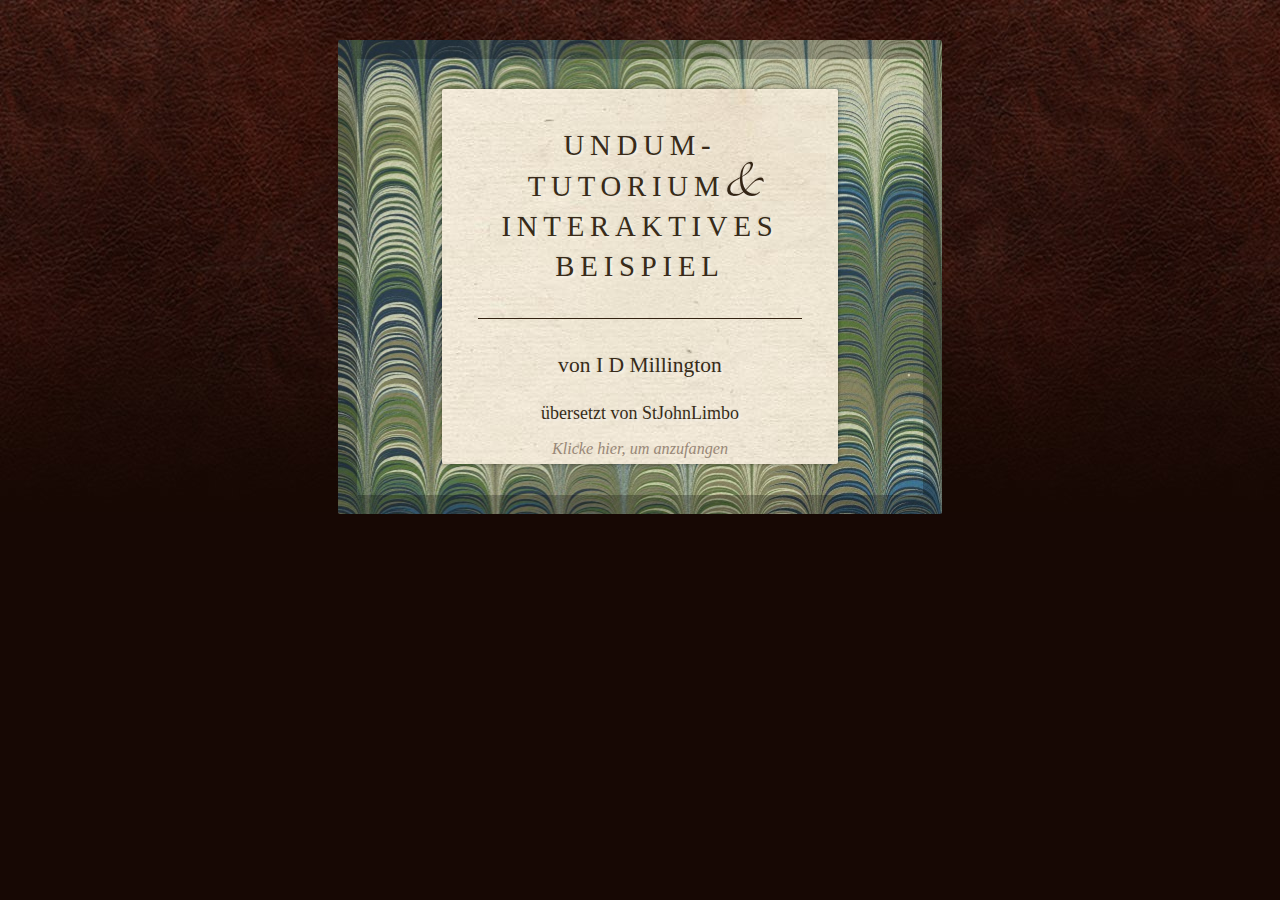
==== games/tutorial.de.html @ cc59b03a "Initial commit" ====
<!DOCTYPE HTML>
<html lang="de">
  <head>
    <meta charset="utf-8">
    <!-- Titel des Spiels: bearbeite dies -->
    <title>Undum</title>
    <!-- Ende des Spiel-Titels -->

    <!-- Entferne das Folgende, falls du nicht die Schriftart Tangerine in deinem Stylesheet benutzt -->
    <link href='http://fonts.googleapis.com/css?family=Tangerine' rel='stylesheet' type='text/css'>

    <!-- Dies ist das Stylesheet des Spiels; es kann nach Belieben geaendert werden. -->
    <link media="screen" rel="stylesheet" href="media/css/undum.css">

    <!-- Unterstuetzung fuer tragbare Geraete (Smartphones etc.). -->
    <meta name="viewport" content="user-scalable=no, width=device-width">
    <link rel="apple-touch-icon" href="media/img/iphone/icon.png">
    <link rel="apple-touch-startup-image" href="media/img/iphone/splash.png">
    <meta name="apple-mobile-web-app-capable" content="yes">
    <meta name="apple-mobile-web-app-status-bar-style" content="black">
    <!--[if !IE]>-->
    <link media="only screen and (max-width: 640px)" rel="stylesheet" type="text/css" href="media/css/undum-mobile.css">
    <!--<![endif]-->

  </head>
  <body>
    <!-- Folgender Abschnitt ist fuer die Desktop-Version irrelevant,
         weil auf Desktops die Charakter-Informationen und die Tools
         gleichzeitig angezeigt werden koennen. -->
    <div id="toolbar">
      <!-- Das Folgende sollte eine Kurzversion des Titels sein; gedacht
           fuer die Anzeige auf mobilen Geraeten. -->
      <h1>Undum</h1>
      <div class="nav">
        <a href="#" class="button" id="menu-button">Men&uuml;</a>
      </div>
    </div>
    <ul id="menu">
      <li><a href="#title, #content_wrapper">Geschichte</a></li>
      <li><a href="#character_panel">Spielfigur</a></li>
      <li><a href="#info_panel">Info</a></li>
    </ul>

    <div id="page">

      <div id="tools_wrapper">
        <div id="info_panel" class="tools left">

          <!-- Informationen zum Spiel: bearbeite dies -->
          <h1>Undum</h1>
          <p>
            Undum ist ein System, mit dem man digitale Spielb&uuml;cher erstellen
            kann. Es l&auml;uft komplett im Browser des Spielers und wurde f&uuml;r HTML&#x200A;5 und
            CSS&#x200A;3 entworfen. Weitere Informationen (auf Englisch) und den Quellcode
            gibt es <a href="http://github.com/idmillington/undum">hier</a>.
          </p>
          <!-- Ende der Informationen zum Spiel -->

          <div class='buttons'>
            <button id="save">Speichern</button><button id="erase">L&ouml;schen</button>
          </div>
        </div>

        <div id="character_panel" class="tools right">
          <h1>Spielfigur</h1>
          <div id="character">
            <div id="character_text">
              <div id="character_text_content"></div>
            </div>
            <div id="qualities"></div>
          </div>
        </div>
      </div> <!-- End of div.tools_wrapper -->

      <div id="mid_panel">
        <div id="title">
          <div class="label">

            <!-- Titel des Spiels: bearbeite dies -->
            <h1>Undum-Tutorium <span class='fancy'> &amp;</span><br>
              interaktives Beispiel</h1>
            <h2>von I D Millington</h2>
	    <h3>&uuml;bersetzt von StJohnLimbo</h3>
            <!-- Ende des Spiel-Titels -->

            <noscript><p class="noscript_message">Dieses Spiel erfordert Javascript.</p></noscript>
            <p class="click_message">Klicke hier, um anzufangen</p>
          </div>
        </div>

        <div id="content_wrapper">
          <div id="content">
          </div>
          <a name="end_of_content"></a>
        </div>

        <div id="legal">
          <!-- Dein Copyright-Hinweis: bearbeite dies -->
          <p>Inhalt sowie weitere Software und Design &copy; 2010 IDM.</p>
          <!-- Ende deines Copyright-Hinweises -->

          <!-- Dieser Copyright-Hinweis muss in deiner Datei stehenbleiben. -->
          <p>
            Teile der Software und des Designs &copy; 2010 IDM. Undum ist
            <a href="http://github.com/idmillington/undum">hier</a> verf&uuml;gbar.
            Abgeleitete Werke m&uuml;ssen diesen Copyright-Hinweis und den Link enthalten.
          </p>
        </div>
      </div>
    </div> <!-- End of div.page -->

    <!-- Folgender Abschnitt enthaelt Elemente der Benutzeroberflaeche, 
         die kopiert und in die Hauptseite eingefuegt werden. Dieser Block
	 selbst bleibt immer versteckt. -->
    <div id="ui_library">
      <div id="quality" class="quality">
        <span class="name" data-attr="name"></span>
        <span class="value" data-attr="value"></span>
      </div>

      <div id="quality_group" class="quality_group">
        <h2 data-attr="title"></h2>
        <div class="qualities_in_group">
        </div>
      </div>

      <div id="progress_bar" class="progress_bar">
        <span class="name" data-attr="name"></span>
        <span class="value" data-attr="value"></span>
        <div class="progress_bar_track">
          <div class="progress_bar_color" data-attr="width">
          </div>
        </div>
        <span class="left_label" data-attr="left_label"></span>
        <span class="right_label" data-attr="right_label"></span>
      </div>

      <hr id="turn_separator">
    </div>

    <!-- Dieser Block muss nicht unbedingt hier stehen, aber er ist
         in der CSS-Datei als versteckt definiert, daher ist hier eine gute
	 Stelle, um Inhalte unterzubringen, die spaeter vom Code des Spiels
         aus geladen werden sollen. In der Datei
         tutorial.game.de.js kann man sehen, wie das funktioniert. -->
    <div id="content_library">
      <div id="s_rooms">
        <h1>Situationen</h1>
        <p>
          Jede Interaktion findet in Undum innerhalb einer 'Situation' statt.
	  Das ist so &auml;hnlich wie ein 'Raum' in klassischen Textadventures 
	  (aber weniger flexibel) oder wie eine 'Seite' in einem Spielbuch (blo&szlig; flexibler).
	  Die Hauptfigur ist immer in genau einer Situation, und diese Situation legt fest, 
	  was mit der Figur passiert. Situationen sind Code-Abschnitte, 
	  die den Text erzeugen, den du gerade liest. Dieser Absatz wurde z. B. durch 
	  die <em>enter</em>-Methode der ersten Situation erzeugt.
        </p>
        <p class='transient'>
          Lass uns <a href='todo'>fortfahren</a>.
        </p>
      </div>

      <div id="s_saving">
        <h1>Speichern, Laden, L&ouml;schen</h1>
        <p>Was wir bisher noch nicht angesprochen haben, sind 
	die Schaltfl&auml;chen 'Speichern' und 'L&ouml;schen' im Feld links. 
	Diese werden nur dann angezeigt, wenn der Browser des Spielers
	die lokale ('client-side') Speicherung von Daten erlaubt. 
	Mit einem Klick auf 'Speichern' wird der momentane Spielstand
	gesichert, so dass man sp&auml;ter an derselben Stelle fortfahren
	kann. Durch einen Klick auf 'L&ouml;schen' l&ouml;scht man den
	Spielstand und versetzt das Spiel wieder in den Anfangszustand.
	Es gibt keinen 'Laden'-Knopf; ein gespeicherter Spielstand wird
	automatisch geladen, wenn die gesamte Seite aufgerufen wird.
	Zur Zeit gibt es auch noch keine M&ouml;glichkeit, mehrere
	Spielst&auml;nde zu speichern und zwischen ihnen auszuw&auml;hlen.
        </p>
        <p>
	<br>
          Ein Undum-Spiel kann unter Umst&auml;nden sehr viel Text erzeugen.
	Das w&uuml;rde zu Schwierigkeiten f&uuml;hren, wenn man alles
	lokal im Browser speichern wollte (der verf&uuml;gbare Speicherplatz
	variiert unvorhersehbar), besonders falls in Zukunft mehrere Spielst&auml;nde
	gespeichert werden sollen. Daher speichert Undum den Spielstand ab, indem
	es eine Liste der angeklickten Links sichert. Wenn ein Spielstand geladen
	wird, wird also das Spiel anhand dieser Liste noch einmal schnell durchgespielt.
	Das ist auch f&uuml;rs Testen und die Fehlerkorrektur n&uuml;tzlich:
	Wenn du deinen Text durchsiehst und Tippfehler korrigierst, kannst du den
	Spielstand sichern, die Seite neu laden und durch das Transkript scrollen,
	um direkt die Verbesserungen zu sehen. Wenn wir stattdessen den kompletten
	Text abspeicherten, h&auml;tte der gespeicherte Spielstand noch den Fehler
	und du m&uuml;sstest das gesamte Spiel per Hand noch einmal durchspielen,
	bis du zur korrigierten Stelle kommst.
        </p>
        <p class='transient'>
          Zeit f&uuml;r den <a href='last'>letzten Abschnitt</a>.
        </p>
      </div>
    </div>

    <!-- Diese Anweisungen laden die noetigen Javascript-Bibliotheken -->
    <script type="text/javascript" src="media/js/jquery-2.1.3.min.js"></script>
    <script type="text/javascript" src="media/js/undum.js"></script>
    <script type="text/javascript" src="media/js/lang/de.js"></script>

    <!-- Aendere den Namen der folgenden Datei; sie ist die wichtigste deines Spiels. -->
    <script type="text/javascript"
            src="media/games/tutorial/tutorial.game.de.js"></script>
  </body>
</html>
---- games/media/css/undum.css ----
body {
    background: #170804 url("../img/page_bg.jpg") repeat-x left top;
    font-family: Palatino, Times, "Times New Roman", serif;
    font-size: 18px;
    line-height: 1.6em;
    background-attachment: fixed;
    overflow-y: scroll;
}

/* Basic structure */
#page {
    margin: 0 auto;
    position: relative;
}
#mid_panel {
    margin: 0 10.5em;
}

/* The title block */
#title, #title .label, #content, .tools {
    border-radius: 2px;
}
#title {
    max-width: 28em;
    background: #e6e6c6 url("../img/title_bg.jpg") repeat -1.1em -1.1em;
    margin: 2.2em auto 1.1em auto;
    padding: 1.7em;
    border: 1.1em solid rgba(0,0,0,0.25);
    cursor: pointer; /* Until we click to start. */
}
#title .label {
    overflow: hidden;
    background: #e6e6c6 url("../img/text_bg.jpg") repeat left top;
    padding: 2.0em;
    margin: auto;
    max-width: 18em;
    -webkit-box-shadow: 0 0 4px rgba(0,0,0,0.4);
            box-shadow: 0 0 4px rgba(0,0,0,0.4);
    position: relative;
}
#title h1 {
    font-size: 1.6em;
    line-height: 1.4em;
    letter-spacing: 0.2em;
    font-weight: normal;
    padding-bottom: 1.1em;
    border-bottom: 1px solid #321;
}
#title h2 {
    font-size: 1.2em;
    font-weight: normal;
    text-align: center;
    margin: 1.1em 0 0 0;
}
#title h3 {
    font-size: 1.0em;
    font-weight: normal;
    text-align: center;
    margin: 1.1em 0 0 0;
}
#title h1, #title h2, #title h3 {
    color: rgba(33,17,0,0.9);
    text-shadow: rgba(255,255,255,0.5) 2px 2px 2px,
    rgba(0,0,0,0.1) -1px -1px 2px;
}
#title h1 span.fancy {
    font-size: 2.5em;
    line-height: 0;
    font-family: Tangerine, Palatino, Times, "Times New Roman", serif;
    font-style: italic;
    margin: 0 -0.2em;
}
#title .click_message {
    display: none;
    left: 0;
    right: 0;
    bottom: 0;
    position: absolute;
    font-size: 0.9em;
    font-style: italic;
    text-align: center;
    color: #987;
}
#title .noscript_message {
    left: 0;
    right: 0;
    bottom: 0;
    position: absolute;
    font-size: 0.9em;
    font-style: italic;
    text-align: center;
    color: #943;
}

/* Main content */
#content_wrapper {
    max-width: 28em;
    position: relative;
    background: #e6e6c6 url("../img/text_bg.jpg") repeat left top;
    margin: 0.6em auto 1.1em auto;
    padding: 2.8em;
    display: none; /* Shown by Javascript */
    overflow: auto;
}
span.drop + p {
    text-indent: -0.4em;
}
p {
    margin: 0;
    -webkit-transition: text-indent 0.25s ease;
            transition: text-indent 0.25s ease;
}
hr {
    border: none;
    background-color: rgba(0,0,0,0.25);
    margin: -1px 0 -1px -2.8em;
    width: 1.1em;
    height: 2px;
}
p + p, p + img + p, p + hr + p {
    text-indent: 1.6em;
}
#content h1 + p:first-line,
#content h1 + img + p:first-line {
    font-weight: bold;
    color: rgba(0,0,0,0.85);
}
#content h1 + p:first-letter,
#content h1 + img + p:first-letter {
    position: relative;
    padding-top: 0.1em;
    display: block;
    float: left;
    font-weight: normal;
    font-size: 3.2em;
    line-height: 0.8em;
    color: #210;
}
ul {
    margin: 0;
    padding: 0 0 0 1em;
}
ul.options {
    border: 2px solid #876;
    padding: 0;
    margin-top: 0.5em;
    margin-bottom: 0.7em;
    list-style-type: none;
    border-radius: 4px;
}
ul.options li {
    border-bottom: 1px solid #876;
    padding: 0.5em;
}
ul.options li:hover {
    background-color: rgba(153,136,119,0.2);
    cursor: pointer;
}
ul.options li:last-child {
    border-bottom: none;
}

h1 {
    font-size: 1.0em;
    text-transform: uppercase;
    letter-spacing: 2px;
    margin: 2.3em 0 1.1em 0;
    color: #210;
    text-align: center;
}
h1:first-child {
    margin-top: 0;
}
a {
    color: #900;
    text-decoration: none;
    border-bottom: 1px solid transparent;
}
a.raw {
    padding-right: 14px;
    background: transparent url("../img/external_link.png") no-repeat right 4px;
}
a:hover {
    border-bottom: 1px dotted #900;
}

img.float_right {
    float: right;
    margin: 1.1em 0 1.1em 1.1em;
}
img.float_left {
    float: left;
    margin: 1.1em 1.1em 1.1em 0;
}

#toolbar {
    display: none;
}

#tools_wrapper {
    position: fixed;
    width: 100%;
    max-width: 56em;
    top: 2.2em;
    left: 0;
    right: 0;
    margin: 0 auto;
    display: none; /* Shown by Javascript */
}
.tools {
    padding: 0.6em;
    width: 8.9em;
    background: #cec3ae url("../img/tools_bg.jpg") repeat left top;
    position: absolute;
}
.tools p {
    font-size: 0.95em;
    line-height: 1.5em;
}
.tools.left {
    left: 0.4em;
}
.tools.right {
    right: 0.4em;
}

.tools h1 {
    font-size: 1.0em;
    font-weight: normal;
    border-bottom: 1px solid #321;
    margin-bottom: 0.6em;
}
.buttons {
    padding-top: 0.6em;
    margin-top: 0.6em;
    border-top: 1px solid #321;
    text-align: center;
}
.buttons button {
    font-size: 0.8em;
    background: #876;
    color: #e6e6c6;
    border: none;
    padding: 0.3em 1.0em;
    cursor: pointer;
    border-radius: 4px;
}
.buttons button:hover {
    background: #987;
}
.buttons button + button {
    margin-left: 0.3em;
}
.buttons button[disabled], .buttons button[disabled]:hover {
    background: #ba9;
    color: #dcb;
    cursor: default;
}

#legal {
    max-width: 33em;
    color: #654;
    margin: 1em auto 0 auto;
    padding-bottom: 2.2em;
    display: none; /* Shown by Javascript */
}
#legal p {
    font-size: 0.7em;
    line-height: 1.3em;
    margin-bottom: 0.5em;
}
#legal p + p {
    text-indent: 0;
}

#character {
    font-size: 1.0em;
    line-height: 1.4em;
}
#qualities .quality, #character_text {
    position: relative;
    clear: both;
    overflow: hidden;
    margin: 0 -0.25em;
    padding: 0 0.25em;
}
#character_text {
    margin-bottom: 0.6em;
}
#character_text_content {
    position: relative;
    z-index: 100;
}
#qualities span {
    position: relative;
    z-index: 100;
}
#qualities span.name {
    float: left;
}
#qualities span.value {
    float: right;
}
.highlight {
    background: rgba(255, 255, 0, 0.75);
    position: absolute;
    left: -4px;
    right: -4px;
    top: 0;
    bottom: 0;
}
#qualities h2 {
    margin: 0.5em 0 0.25em 0;
    font-size: 1.0em;
    border-bottom: 1px solid #321;
}

.progress_bar {
    position: relative;
    overflow: hidden;
    margin: 0.6em 0;
}
.progress_bar_track {
    z-index: 100;
    background: rgba(255,255,255,0.25);
    border: 2px solid #876;
    height: 0.75em;
    width: 27.7em;
    clear: both;
    border-radius: 4px;
}
.progress_bar_color {
    background: #987;
    width: 0;
    height: 0.75em;
}
.progress_bar span {
    z-index: 100;
}
.progress_bar .name {
    font-weight: bold;
}
.progress_bar .value {
    float: right;
}
.progress_bar .left_label {
    float: left;
}
.progress_bar .right_label {
    float: right;
}
#content_library, #ui_library {
    display: none;
}
#menu {
    display: none;
}
---- games/media/css/undum-mobile.css ----
body {
    margin: 0;
    font-size: 18.5px;
    line-height: 1.5em;
    -webkit-text-size-adjust: none;
}

/* Structure */
#page {
    padding-top: 1.9em;
    margin: 0.5em;
}
#mid_panel {
    margin: 0;
}

/* Title */
#title {
    margin-top: -1.5em;
    padding: 1.0em 0.5em;
}
#title .label  {
    font-size: 0.65em;
    max-width: 25em;
    padding: 2.0em;
}

/* Side panels */
#tools_wrapper {
    position: static;
}
.tools {
    background-image: url("../img/text_bg.jpg");
    position: relative;
    width: auto;
}
#character_panel {
    display: none;
}
#info_panel {
    display: none;
}
#tools_wrapper {
    display: block;
}

/* Main content */
#content_wrapper {
    width: auto;
    padding: 2.0em;
}
#content {
    font-size: 16px;
    line-height: 1.5em;
}

/* Toolbar and menu */
#toolbar {
    position: fixed;
    z-index: 300;
    left: 0;
    right: 0;
    top: 0;
    background: transparent url("../img/toolbar_bg.jpg") repeat-x top left;
    height: 36px;
    padding: 8px;
    overflow: hidden;
    -webkit-box-shadow: 0 0 16px rgba(0,0,0,0.75);
    box-shadow: 0 0 16px rgba(0,0,0,0.75);
}
#toolbar h1 {
    float: left;
    font-weight: normal;
    font-size: 22px;
    margin: 8px 0 0 0;
    padding: 0 10px;
    color: #fc6;
    text-shadow: 0 -1px 0 rgba(0,0,0,0.4);
}
#toolbar .nav {
    float: right;
    margin: 0;
}
#toolbar .nav a {
    font-size: 16px;
    line-height: 20px;
    color: white;
    padding: 4px 16px;
    float: right;
    text-decoration: none;\
    text-shadow: 0 1px 0 rgba(0,0,0,0.4);
    -webkit-border-radius: 6px;
    background-image: -webkit-gradient(linear, left top, left bottom,
                                       from(#C00), color-stop(0.45, #a00),
                                       color-stop(0.55, #900), to(#900));
    border: 2px solid #600;
}
#menu {
    display: none;
    position: fixed;
    top: 52px;
    left: 0;
    right: 0;
    font-size: 16px;
    background-image: url("../img/tools_bg.jpg");
    z-index: 200;
    list-style-type: none;
    padding: 10px 0 0 0;
    margin: 0;
    opacity: 0.95;
    -webkit-box-shadow: 0 0 16px rgba(0,0,0,0.75);
    box-shadow: 0 0 16px rgba(0,0,0,0.75);
}
#menu li {
    border-bottom: 1px solid rgba(0,0,0,0.25);
}
#menu li:last-child {
    border-bottom: none;
}
#menu a {
    display: block;
    padding: 10px 20px;
}
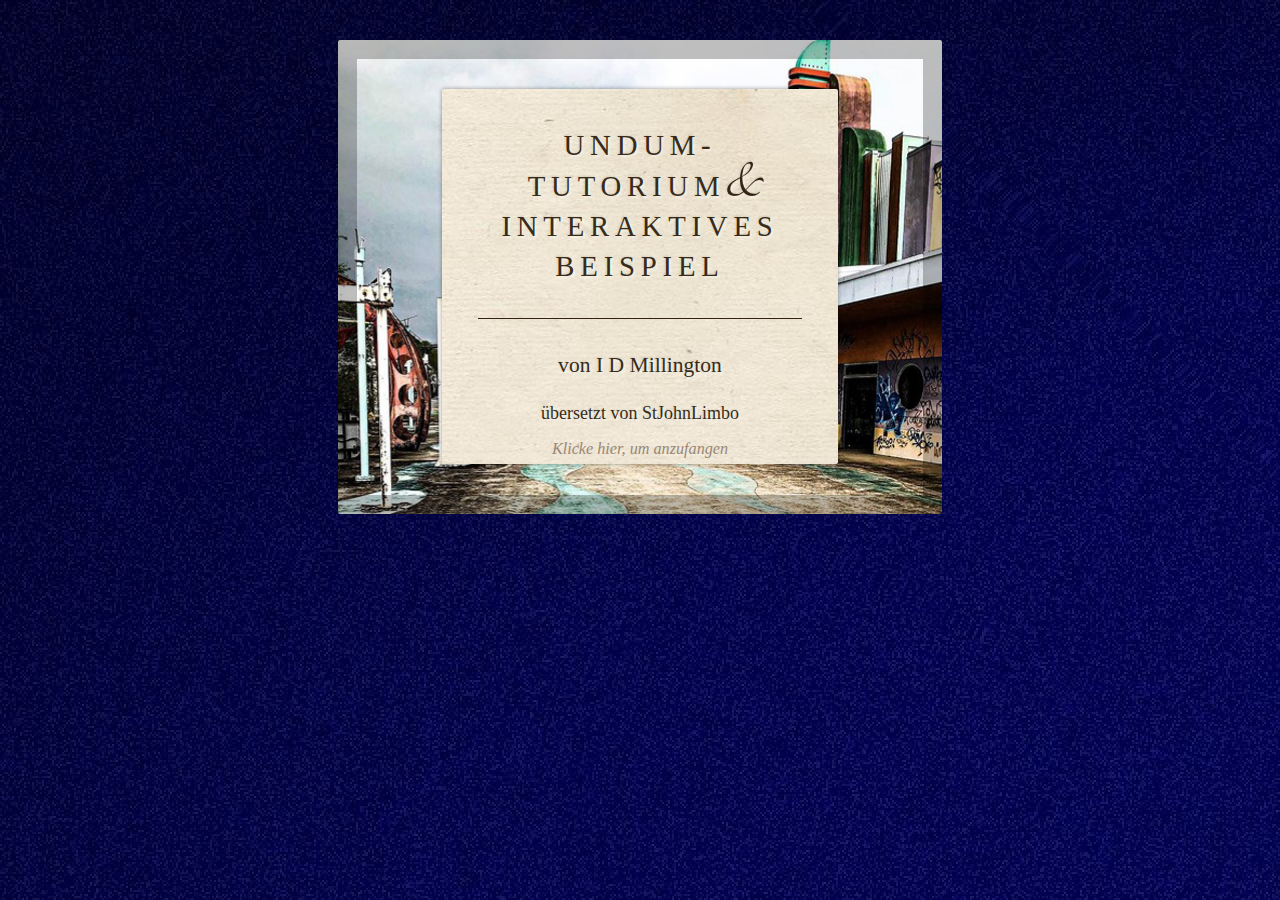
==== commit 0a8ca090: "Versión sin distracciones 1.4.2(Versión final)" ====
--- a/games/tutorial.de.html
+++ b/games/tutorial.de.html
@@ -10,7 +10,7 @@
     <link href='http://fonts.googleapis.com/css?family=Tangerine' rel='stylesheet' type='text/css'>
 
     <!-- Dies ist das Stylesheet des Spiels; es kann nach Belieben geaendert werden. -->
-    <link media="screen" rel="stylesheet" href="media/css/undum.css">
+    <link media="screen" rel="stylesheet" href="../sindistracciones/version_sin_distracciones.css">
 
     <!-- Unterstuetzung fuer tragbare Geraete (Smartphones etc.). -->
     <meta name="viewport" content="user-scalable=no, width=device-width">
@@ -19,7 +19,7 @@
     <meta name="apple-mobile-web-app-capable" content="yes">
     <meta name="apple-mobile-web-app-status-bar-style" content="black">
     <!--[if !IE]>-->
-    <link media="only screen and (max-width: 640px)" rel="stylesheet" type="text/css" href="media/css/undum-mobile.css">
+    <link media="only screen and (max-width: 640px)" rel="stylesheet" type="text/css" href="../sindistracciones/version_sin_distracciones-mobile.css">
     <!--<![endif]-->
 
   </head>
--- a/sindistracciones/version_sin_distracciones.css
+++ b/sindistracciones/version_sin_distracciones.css
@@ -0,0 +1,397 @@
+body {
+    background: #170804 url("../games/media/img/page_bg2.jpg") repeat-x left top;
+    font-family: Verdana, Palatino, Times, "Times New Roman", serif;
+    font-size: 18px;
+    line-height: 1.6em;
+    background-attachment: fixed;
+    overflow-y: scroll;
+}
+
+/* Basic structure */
+
+.video{
+    width:500px;
+    height:300px;
+    float: none;
+    margin-top: 3rem;
+}
+
+.mapainicio{
+    width:400px; 
+    height:264px;
+    display:flex;
+    margin-top: 1rem;
+
+    
+}
+
+.mapa{
+    width:240px; 
+    height:155px;
+    float: right;
+    margin-top: 1rem;
+    
+}
+
+.globos{
+    width:250px; 
+    height:147px;
+    float: right;
+    margin-top: 1rem;
+    
+}
+
+#page {
+    margin: 0 auto;
+    position: relative;
+}
+#mid_panel {
+    margin: 0 10.5em;
+}
+
+/* The title block */
+#title, #title .label, #content, .tools {
+    border-radius: 2px;
+}
+#title {
+    max-width: 28em;
+    background: #e6e6c6 url("../games/media/img/title_bg.png") repeat -1.1em -1.1em;
+    margin: 2.2em auto 1.1em auto;
+    padding: 1.7em;
+    border: 1.1em solid rgba(0,0,0,0.25);
+    cursor: pointer; /* Until we click to start. */
+}
+#title .label {
+    overflow: hidden;
+    background: #e6e6c6 url("../games/media/img/text_bg.jpg") repeat left top;
+    padding: 2.0em;
+    margin: auto;
+    max-width: 18em;
+    -webkit-box-shadow: 0 0 4px rgba(0,0,0,0.4);
+            box-shadow: 0 0 4px rgba(0,0,0,0.4);
+    position: relative;
+}
+#title h1 {
+    font-size: 1.6em;
+    line-height: 1.4em;
+    letter-spacing: 0.2em;
+    font-weight: normal;
+    padding-bottom: 1.1em;
+    border-bottom: 1px solid #321;
+}
+#title h2 {
+    font-size: 1.2em;
+    font-weight: normal;
+    text-align: center;
+    margin: 1.1em 0 0 0;
+}
+#title h3 {
+    font-size: 1.0em;
+    font-weight: normal;
+    text-align: center;
+    margin: 1.1em 0 0 0;
+}
+#title h1, #title h2, #title h3 {
+    color: rgba(33,17,0,0.9);
+    text-shadow: rgba(255,255,255,0.5) 2px 2px 2px,
+    rgba(0,0,0,0.1) -1px -1px 2px;
+}
+#title h1 span.fancy {
+    font-size: 2.5em;
+    line-height: 0;
+    font-family: Tangerine, Palatino, Times, "Times New Roman", serif;
+    font-style: italic;
+    margin: 0 -0.2em;
+}
+#title .click_message {
+    display: none;
+    left: 0;
+    right: 0;
+    bottom: 0;
+    position: absolute;
+    font-size: 0.9em;
+    font-style: italic;
+    text-align: center;
+    color: #987;
+}
+#title .noscript_message {
+    left: 0;
+    right: 0;
+    bottom: 0;
+    position: absolute;
+    font-size: 0.9em;
+    font-style: italic;
+    text-align: center;
+    color: #943;
+}
+
+/* Main content */
+#content_wrapper {
+    max-width: 28em;
+    position: relative;
+    background: #e6e6c6 url("../games/media/img/text_bg.jpg") repeat left top;
+    margin: 0.6em auto 1.1em auto;
+    padding: 2.8em;
+    display: none; /* Shown by Javascript */
+    overflow: auto;
+}
+span.drop + p {
+    text-indent: -0.4em;
+}
+p {
+    margin: 0;
+    -webkit-transition: text-indent 0.25s ease;
+            transition: text-indent 0.25s ease;
+}
+hr {
+    border: none;
+    background-color: rgba(0,0,0,0.25);
+    margin: -1px 0 -1px -2.8em;
+    width: 1.1em;
+    height: 2px;
+}
+p + p, p + img + p, p + hr + p {
+    text-indent: 1.6em;
+}
+#content h1 + p:first-line,
+#content h1 + img + p:first-line {
+    font-weight: bold;
+    color: rgba(0,0,0,0.85);
+}
+#content h1 + p:first-letter,
+#content h1 + img + p:first-letter {
+    position: relative;
+    padding-top: 0.1em;
+    display: block;
+    float: left;
+    font-weight: normal;
+    font-size: 3.2em;
+    line-height: 0.8em;
+    color: #210;
+}
+ul {
+    margin: 0;
+    padding: 0 0 0 1em;
+}
+ul.options {
+    border: 2px solid #876;
+    padding: 0;
+    margin-top: 0.5em;
+    margin-bottom: 0.7em;
+    list-style-type: none;
+    border-radius: 4px;
+}
+ul.options li {
+    border-bottom: 1px solid #876;
+    padding: 0.5em;
+}
+ul.options li:hover {
+    background-color: rgba(153,136,119,0.2);
+    cursor: pointer;
+}
+ul.options li:last-child {
+    border-bottom: none;
+}
+
+h1 {
+    font-size: 1.0em;
+    text-transform: uppercase;
+    letter-spacing: 2px;
+    margin: 2.3em 0 1.1em 0;
+    color: #210;
+    text-align: center;
+}
+h1:first-child {
+    margin-top: 0;
+}
+a {
+    color: #900;
+    text-decoration: none;
+    border-bottom: 1px solid transparent;
+}
+a.raw {
+    padding-right: 14px;
+    background: transparent url("../games/media/img/external_link.png") no-repeat right 4px;
+}
+a:hover {
+    border-bottom: 1px dotted #900;
+}
+
+img.float_right {
+    float: right;
+    margin: 1.1em 0 1.1em 1.1em;
+}
+img.float_left {
+    float: left;
+    margin: 1.1em 1.1em 1.1em 0;
+}
+
+#toolbar {
+    display: none;
+}
+
+#tools_wrapper {
+    position: fixed;
+    width: 100%;
+    max-width: 56em;
+    top: 2.2em;
+    left: 0;
+    right: 0;
+    margin: 0 auto;
+    display: none; /* Shown by Javascript */
+}
+.tools {
+    padding: 0.6em;
+    width: 14em;
+    background: #cec3ae url("../games/media/img/tools_bg.jpg") repeat left top;
+    position: absolute;
+    left: 46em;
+}
+.tools p {
+    font-size: 0.95em;
+    line-height: 1.5em;
+}
+.tools.left {
+    left: -10em;
+    width: 18.9em;
+    
+}
+.tools.right {
+    right: 0.4em;
+}
+.tools.right2 {
+    right: 0.4em;
+    display: grid;
+}
+
+.tools h1 {
+    font-size: 1.0em;
+    font-weight: normal;
+    border-bottom: 1px solid #321;
+    margin-bottom: 0.6em;
+}
+.buttons {
+    padding-top: 0.6em;
+    margin-top: 0.6em;
+    border-top: 1px solid #321;
+    text-align: center;
+}
+.buttons button {
+    font-size: 0.8em;
+    background: #876;
+    color: #e6e6c6;
+    border: none;
+    padding: 0.3em 1.0em;
+    cursor: pointer;
+    border-radius: 4px;
+}
+.buttons button:hover {
+    background: #987;
+}
+.buttons button + button {
+    margin-left: 0.3em;
+}
+.buttons button[disabled], .buttons button[disabled]:hover {
+    background: #ba9;
+    color: #dcb;
+    cursor: default;
+}
+
+#legal {
+    max-width: 33em;
+    color: #654;
+    margin: 1em auto 0 auto;
+    padding-bottom: 2.2em;
+    display: none; /* Shown by Javascript */
+}
+#legal p {
+    font-size: 0.7em;
+    line-height: 1.3em;
+    margin-bottom: 0.5em;
+}
+#legal p + p {
+    text-indent: 0;
+}
+
+#character, #gps {
+    font-size: 1.0em;
+    line-height: 1.4em;
+}
+#qualities .quality, #character_text,#gps_text {
+    position: relative;
+    clear: both;
+    overflow: hidden;
+    margin: 0 -0.25em;
+    padding: 0 0.25em;
+}
+#character_text, #gps_text {
+    margin-bottom: 0.6em;
+}
+#character_text_content, #gps_text_content {
+    position: relative;
+    z-index: 100;
+}
+#qualities span {
+    position: relative;
+    z-index: 100;
+}
+#qualities span.name {
+    float: left;
+}
+#qualities span.value {
+    float: right;
+}
+.highlight {
+    background: rgba(255, 255, 0, 0.75);
+    position: absolute;
+    left: -4px;
+    right: -4px;
+    top: 0;
+    bottom: 0;
+}
+#qualities h2 {
+    margin: 0.5em 0 0.25em 0;
+    font-size: 1.0em;
+    border-bottom: 1px solid #321;
+}
+
+.progress_bar {
+    position: relative;
+    overflow: hidden;
+    margin: 0.6em 0;
+}
+.progress_bar_track {
+    z-index: 100;
+    background: rgba(255,255,255,0.25);
+    border: 2px solid #876;
+    height: 0.75em;
+    width: 27.7em;
+    clear: both;
+    border-radius: 4px;
+}
+.progress_bar_color {
+    background: #987;
+    width: 0;
+    height: 0.75em;
+}
+.progress_bar span {
+    z-index: 100;
+}
+.progress_bar .name {
+    font-weight: bold;
+}
+.progress_bar .value {
+    float: right;
+}
+.progress_bar .left_label {
+    float: left;
+}
+.progress_bar .right_label {
+    float: right;
+}
+#content_library, #ui_library {
+    display: none;
+}
+#menu {
+    display: none;
+}
--- a/sindistracciones/version_sin_distracciones-mobile.css
+++ b/sindistracciones/version_sin_distracciones-mobile.css
@@ -0,0 +1,125 @@
+body {
+    margin: 0;
+    font-size: 18.5px;
+    line-height: 1.5em;
+    -webkit-text-size-adjust: none;
+}
+
+/* Structure */
+#page {
+    padding-top: 1.9em;
+    margin: 0.5em;
+}
+#mid_panel {
+    margin: 0;
+}
+
+/* Title */
+#title {
+    margin-top: -1.5em;
+    padding: 1.0em 0.5em;
+}
+#title .label  {
+    font-size: 0.65em;
+    max-width: 25em;
+    padding: 2.0em;
+}
+
+/* Side panels */
+#tools_wrapper {
+    position: static;
+}
+.tools {
+    background-image: url("../games/media/img/text_bg.jpg");
+    position: relative;
+    width: auto;
+}
+#character_panel {
+    display: none;
+}
+#info_panel {
+    display: none;
+}
+#tools_wrapper {
+    display: block;
+}
+
+/* Main content */
+#content_wrapper {
+    width: auto;
+    padding: 2.0em;
+}
+#content {
+    font-size: 16px;
+    line-height: 1.5em;
+}
+
+/* Toolbar and menu */
+#toolbar {
+    position: fixed;
+    z-index: 300;
+    left: 0;
+    right: 0;
+    top: 0;
+    background: transparent url("../games/media/img/toolbar_bg.jpg") repeat-x top left;
+    height: 36px;
+    padding: 8px;
+    overflow: hidden;
+    -webkit-box-shadow: 0 0 16px rgba(0,0,0,0.75);
+    box-shadow: 0 0 16px rgba(0,0,0,0.75);
+}
+#toolbar h1 {
+    float: left;
+    font-weight: normal;
+    font-size: 22px;
+    margin: 8px 0 0 0;
+    padding: 0 10px;
+    color: #fc6;
+    text-shadow: 0 -1px 0 rgba(0,0,0,0.4);
+}
+#toolbar .nav {
+    float: right;
+    margin: 0;
+}
+#toolbar .nav a {
+    font-size: 16px;
+    line-height: 20px;
+    color: white;
+    padding: 4px 16px;
+    float: right;
+    text-decoration: none;\
+    text-shadow: 0 1px 0 rgba(0,0,0,0.4);
+    -webkit-border-radius: 6px;
+    background-image: -webkit-gradient(linear, left top, left bottom,
+                                       from(#C00), color-stop(0.45, #a00),
+                                       color-stop(0.55, #900), to(#900));
+    border: 2px solid #600;
+}
+#menu {
+    display: none;
+    position: fixed;
+    top: 52px;
+    left: 0;
+    right: 0;
+    font-size: 16px;
+    background-image: url("../games/media/img/tools_bg.jpg");
+    z-index: 200;
+    list-style-type: none;
+    padding: 10px 0 0 0;
+    margin: 0;
+    opacity: 0.95;
+    -webkit-box-shadow: 0 0 16px rgba(0,0,0,0.75);
+    box-shadow: 0 0 16px rgba(0,0,0,0.75);
+}
+#menu li {
+    border-bottom: 1px solid rgba(0,0,0,0.25);
+}
+#menu li:last-child {
+    border-bottom: none;
+}
+#menu a {
+    display: block;
+    padding: 10px 20px;
+}
+
+
